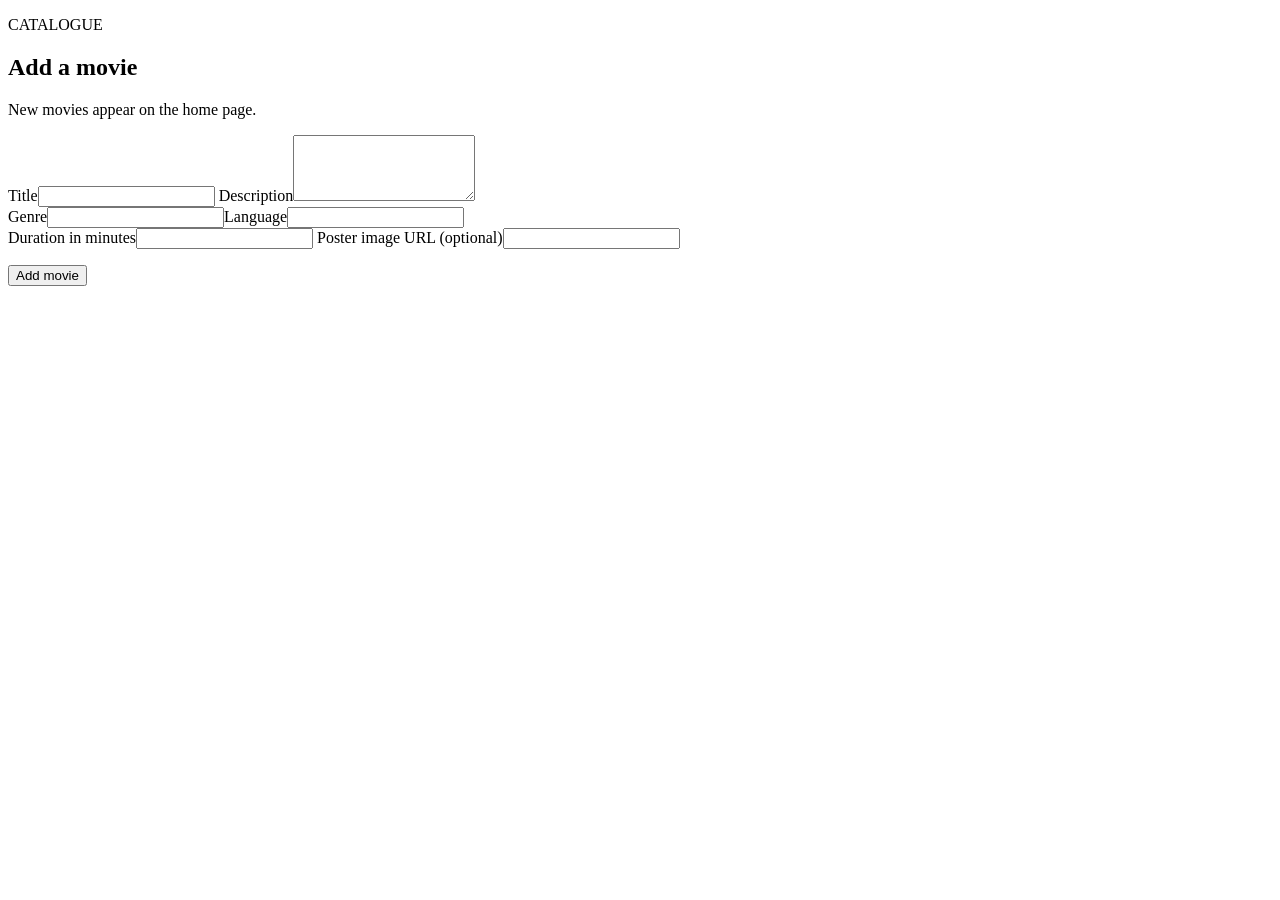
==== src/main/resources/templates/admin.html @ 6f13d6ea "Build movie reservation system prototype" ====
<!DOCTYPE html>
<html lang="en" xmlns:th="http://www.thymeleaf.org">
<head><meta charset="UTF-8"><meta name="viewport" content="width=device-width, initial-scale=1">
    <title>Admin | ReelReserve</title><link rel="stylesheet" href="/css/styles.css"></head>
<body data-page="admin"><div th:replace="~{fragments/nav :: navigation}"></div>
<main class="container narrow"><section class="form-card"><p class="eyebrow">CATALOGUE</p><h1>Add a movie</h1><p class="muted">New movies appear on the home page.</p>
    <form id="movie-form"><label>Title<input name="title" maxlength="200" required></label>
        <label>Description<textarea name="description" rows="4" required></textarea></label>
        <div class="form-grid"><label>Genre<input name="genre" maxlength="100" required></label><label>Language<input name="language" maxlength="80" required></label></div>
        <label>Duration in minutes<input name="durationMinutes" type="number" min="1" required></label>
        <label>Poster image URL <span class="muted">(optional)</span><input name="posterUrl" type="url" maxlength="1000"></label>
        <p id="form-message" class="form-message" role="alert"></p><button class="button" type="submit">Add movie</button></form>
</section></main><script src="/js/app.js" defer></script></body></html>
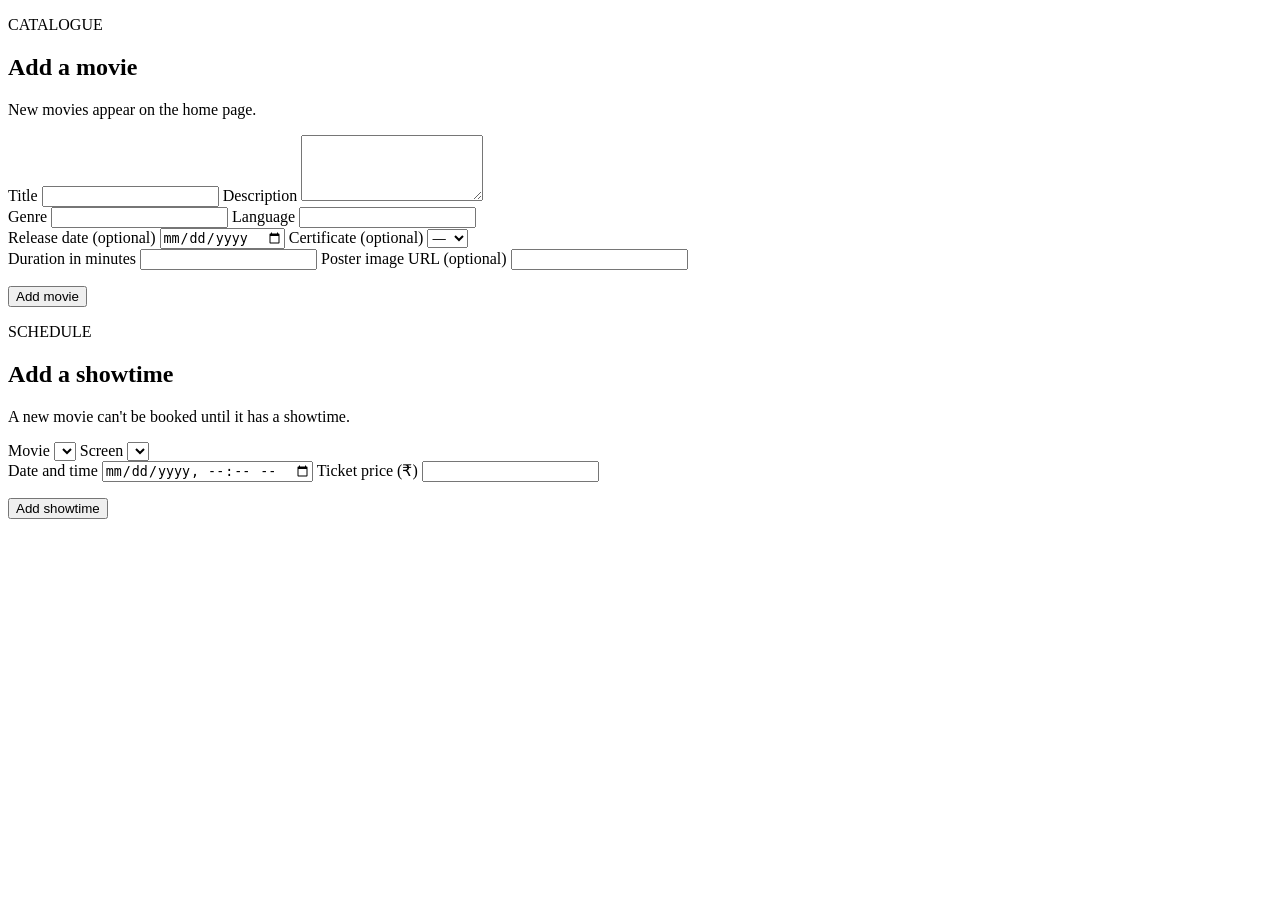
==== commit 4e0bcbbe: "added admin page" ====
--- a/src/main/resources/templates/admin.html
+++ b/src/main/resources/templates/admin.html
@@ -1,13 +1,123 @@
 <!DOCTYPE html>
 <html lang="en" xmlns:th="http://www.thymeleaf.org">
-<head><meta charset="UTF-8"><meta name="viewport" content="width=device-width, initial-scale=1">
-    <title>Admin | ReelReserve</title><link rel="stylesheet" href="/css/styles.css"></head>
-<body data-page="admin"><div th:replace="~{fragments/nav :: navigation}"></div>
-<main class="container narrow"><section class="form-card"><p class="eyebrow">CATALOGUE</p><h1>Add a movie</h1><p class="muted">New movies appear on the home page.</p>
-    <form id="movie-form"><label>Title<input name="title" maxlength="200" required></label>
-        <label>Description<textarea name="description" rows="4" required></textarea></label>
-        <div class="form-grid"><label>Genre<input name="genre" maxlength="100" required></label><label>Language<input name="language" maxlength="80" required></label></div>
-        <label>Duration in minutes<input name="durationMinutes" type="number" min="1" required></label>
-        <label>Poster image URL <span class="muted">(optional)</span><input name="posterUrl" type="url" maxlength="1000"></label>
-        <p id="form-message" class="form-message" role="alert"></p><button class="button" type="submit">Add movie</button></form>
-</section></main><script src="/js/app.js" defer></script></body></html>
+
+<head>
+    <meta charset="UTF-8">
+    <meta name="viewport" content="width=device-width, initial-scale=1">
+    <title>Admin | ReelReserve</title>
+    <link rel="stylesheet" href="/css/styles.css">
+</head>
+
+<body data-page="admin">
+    <div th:replace="~{fragments/nav :: navigation}"></div>
+
+    <main class="container narrow">
+
+        <!-- Add Movie Section -->
+        <section class="form-card">
+            <p class="eyebrow">CATALOGUE</p>
+            <h1>Add a movie</h1>
+            <p class="muted">New movies appear on the home page.</p>
+
+            <form id="movie-form">
+                <label>
+                    Title
+                    <input name="title" maxlength="200" required>
+                </label>
+
+                <label>
+                    Description
+                    <textarea name="description" rows="4" required></textarea>
+                </label>
+
+                <div class="form-grid">
+                    <label>
+                        Genre
+                        <input name="genre" maxlength="100" required>
+                    </label>
+
+                    <label>
+                        Language
+                        <input name="language" maxlength="80" required>
+                    </label>
+                </div>
+
+                <div class="form-grid">
+                    <label>
+                        Release date
+                        <span class="muted">(optional)</span>
+                        <input name="releaseDate" type="date">
+                    </label>
+
+                    <label>
+                        Certificate
+                        <span class="muted">(optional)</span>
+                        <select name="certificate">
+                            <option value="">—</option>
+                            <option>U</option>
+                            <option>UA</option>
+                            <option>A</option>
+                        </select>
+                    </label>
+                </div>
+
+                <label>
+                    Duration in minutes
+                    <input name="durationMinutes" type="number" min="1" required>
+                </label>
+
+                <label>
+                    Poster image URL
+                    <span class="muted">(optional)</span>
+                    <input name="posterUrl" type="url" maxlength="1000">
+                </label>
+
+                <p id="form-message" class="form-message" role="alert"></p>
+
+                <button class="button" type="submit">Add movie</button>
+            </form>
+        </section>
+
+        <!-- Add Showtime Section -->
+        <section class="form-card">
+            <p class="eyebrow">SCHEDULE</p>
+            <h1>Add a showtime</h1>
+            <p class="muted">
+                A new movie can't be booked until it has a showtime.
+            </p>
+
+            <form id="show-form">
+                <label>
+                    Movie
+                    <select name="movieId" required></select>
+                </label>
+
+                <label>
+                    Screen
+                    <select name="screenId" required></select>
+                </label>
+
+                <div class="form-grid">
+                    <label>
+                        Date and time
+                        <input name="showTime" type="datetime-local" required>
+                    </label>
+
+                    <label>
+                        Ticket price (₹)
+                        <input name="price" type="number" min="1" step="0.01" required>
+                    </label>
+                </div>
+
+                <p id="show-message" class="form-message" role="alert"></p>
+
+                <button class="button" type="submit">Add showtime</button>
+            </form>
+        </section>
+
+    </main>
+
+    <script src="/js/app.js" defer></script>
+</body>
+
+</html>
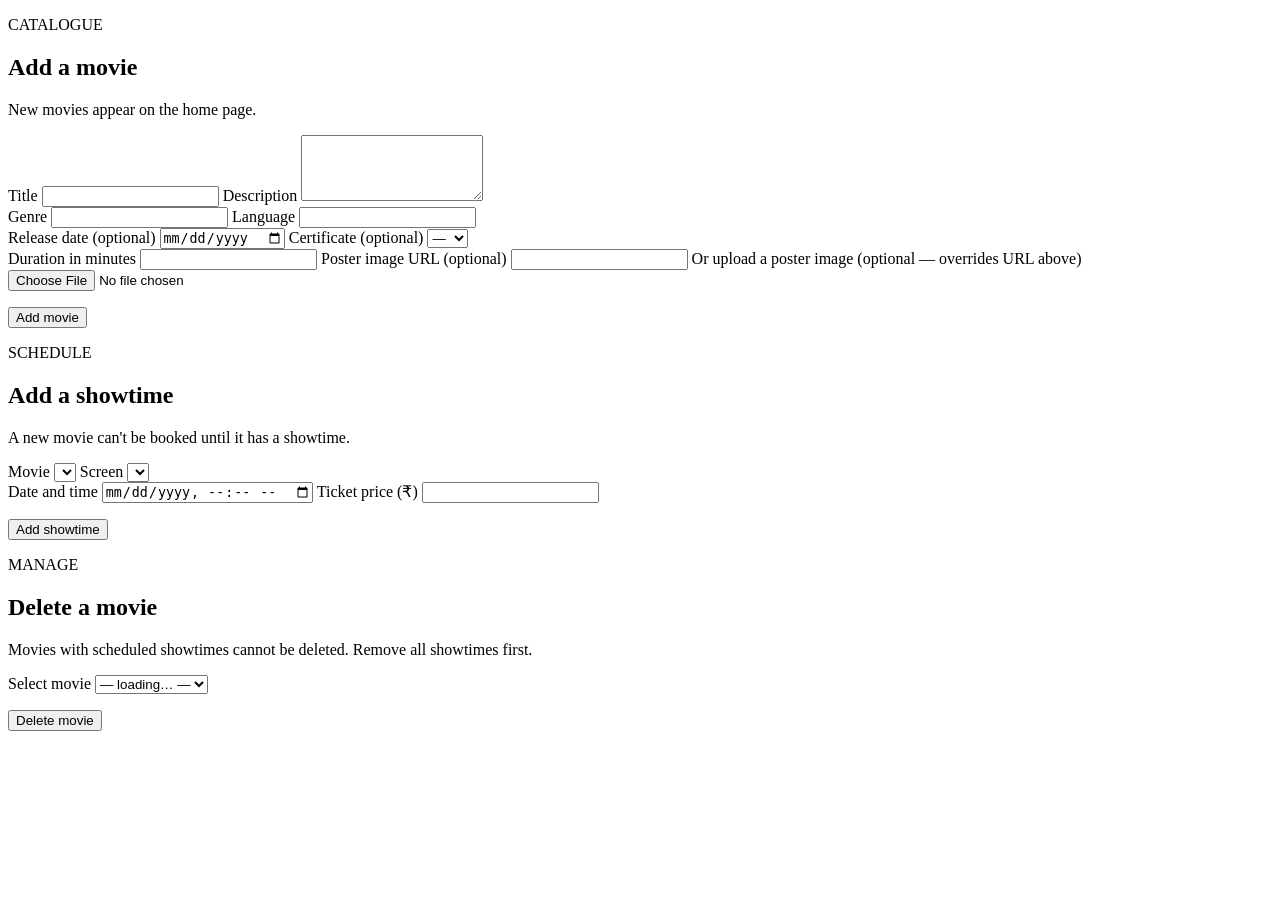
==== commit 4d168c45: "Feat: session warning banner, poster upload, delete movie section - Movie.posterUrl: column type -> " ====
--- a/src/main/resources/templates/admin.html
+++ b/src/main/resources/templates/admin.html
@@ -4,7 +4,7 @@
 <head>
     <meta charset="UTF-8">
     <meta name="viewport" content="width=device-width, initial-scale=1">
-    <title>Admin | ReelReserve</title>
+    <title>Admin | CHALCHITRA</title>
     <link rel="stylesheet" href="/css/styles.css">
 </head>
 
@@ -12,6 +12,12 @@
     <div th:replace="~{fragments/nav :: navigation}"></div>
 
     <main class="container narrow">
+
+        <!-- Session warning banner -->
+        <div class="admin-session-banner" id="admin-session-banner" hidden>
+            <span>⚠️ You are logged in as <strong id="admin-banner-email"></strong>. Logging in here shares your browser session — opening this in a tab where a customer is logged in will end that session.</span>
+            <button class="button button-secondary button-small" id="admin-exit-btn" type="button">Exit admin &amp; go to home</button>
+        </div>
 
         <!-- Add Movie Section -->
         <section class="form-card">
@@ -69,8 +75,15 @@
                 <label>
                     Poster image URL
                     <span class="muted">(optional)</span>
-                    <input name="posterUrl" type="url" maxlength="1000">
+                    <input name="posterUrl" type="url" id="poster-url-input" autocomplete="off">
                 </label>
+
+                <label>
+                    Or upload a poster image
+                    <span class="muted">(optional — overrides URL above)</span>
+                    <input id="poster-file-input" type="file" accept="image/jpeg,image/png,image/webp,image/gif">
+                </label>
+                <small class="muted" id="poster-file-hint"></small>
 
                 <p id="form-message" class="form-message" role="alert"></p>
 
@@ -115,6 +128,26 @@
             </form>
         </section>
 
+        <!-- Delete Movie Section -->
+        <section class="form-card">
+            <p class="eyebrow">MANAGE</p>
+            <h1>Delete a movie</h1>
+            <p class="muted">Movies with scheduled showtimes cannot be deleted. Remove all showtimes first.</p>
+
+            <form id="delete-movie-form">
+                <label>
+                    Select movie
+                    <select name="movieId" id="delete-movie-select" required>
+                        <option value="">— loading… —</option>
+                    </select>
+                </label>
+
+                <p id="delete-message" class="form-message" role="alert"></p>
+
+                <button class="button button-danger" type="submit">Delete movie</button>
+            </form>
+        </section>
+
     </main>
 
     <script src="/js/app.js" defer></script>
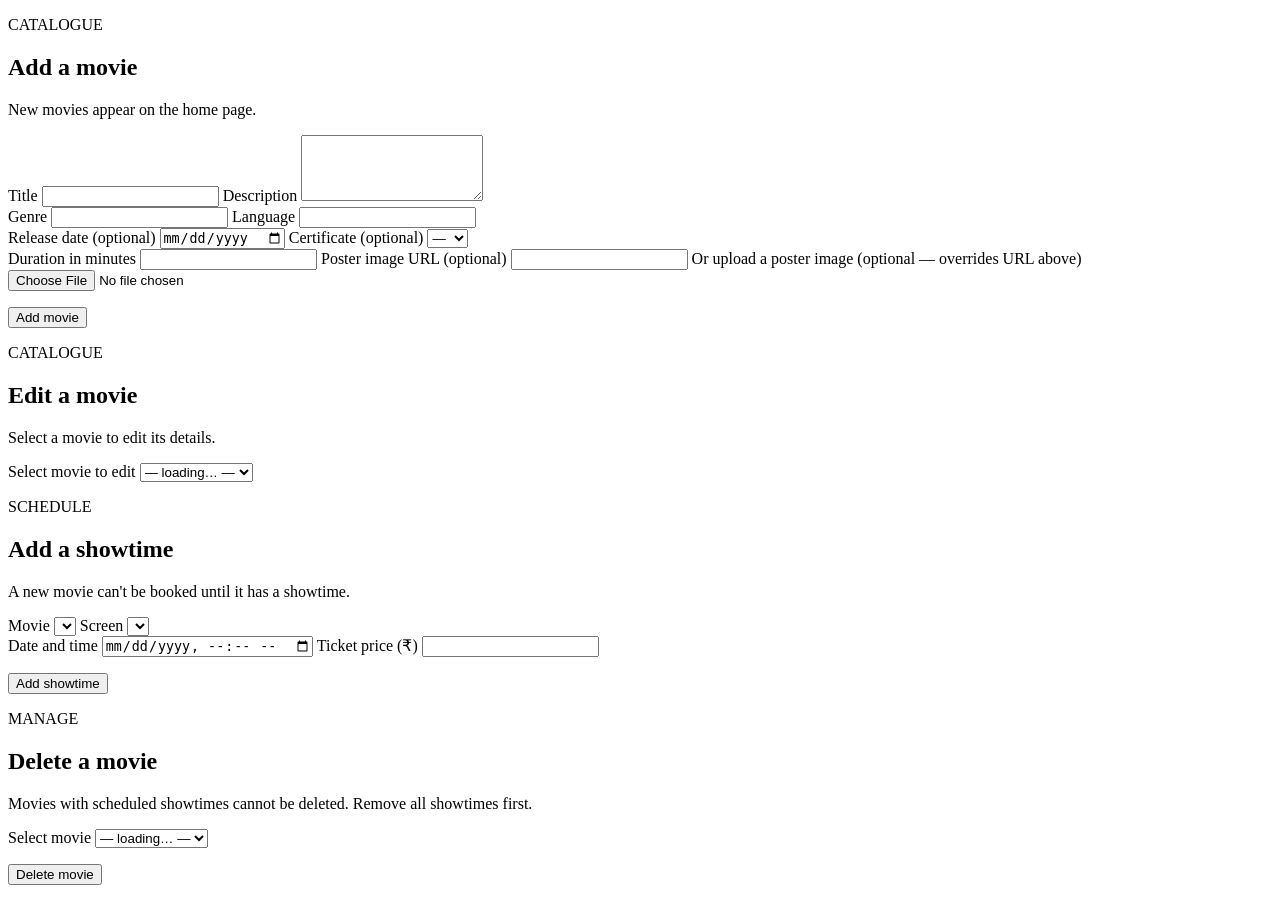
==== commit 1d445d3f: "Feat: Edit movie section on admin page - admin.html: new 'Edit a movie' section with full field pre-" ====
--- a/src/main/resources/templates/admin.html
+++ b/src/main/resources/templates/admin.html
@@ -91,6 +91,94 @@
             </form>
         </section>
 
+        <!-- Edit Movie Section -->
+        <section class="form-card">
+            <p class="eyebrow">CATALOGUE</p>
+            <h1>Edit a movie</h1>
+            <p class="muted">Select a movie to edit its details.</p>
+
+            <form id="edit-movie-form">
+                <label>
+                    Select movie to edit
+                    <select id="edit-movie-select" required>
+                        <option value="">— loading… —</option>
+                    </select>
+                </label>
+
+                <div id="edit-movie-fields" hidden>
+
+                    <div class="edit-poster-preview-row">
+                        <img id="edit-poster-preview" class="edit-poster-preview" src="" alt="Current poster" hidden>
+                        <span class="muted" id="edit-poster-preview-label"></span>
+                    </div>
+
+                    <label>
+                        Title
+                        <input id="edit-title" name="title" maxlength="200" required>
+                    </label>
+
+                    <label>
+                        Description
+                        <textarea id="edit-description" name="description" rows="4" required></textarea>
+                    </label>
+
+                    <div class="form-grid">
+                        <label>
+                            Genre
+                            <input id="edit-genre" name="genre" maxlength="100" required>
+                        </label>
+                        <label>
+                            Language
+                            <input id="edit-language" name="language" maxlength="80" required>
+                        </label>
+                    </div>
+
+                    <div class="form-grid">
+                        <label>
+                            Release date
+                            <span class="muted">(optional)</span>
+                            <input id="edit-releaseDate" name="releaseDate" type="date">
+                        </label>
+                        <label>
+                            Certificate
+                            <span class="muted">(optional)</span>
+                            <select id="edit-certificate" name="certificate">
+                                <option value="">—</option>
+                                <option>U</option>
+                                <option>UA</option>
+                                <option>A</option>
+                            </select>
+                        </label>
+                    </div>
+
+                    <label>
+                        Duration in minutes
+                        <input id="edit-durationMinutes" name="durationMinutes" type="number" min="1" required>
+                    </label>
+
+                    <label>
+                        Poster image URL
+                        <span class="muted">(optional)</span>
+                        <input id="edit-poster-url-input" name="posterUrl" type="url" autocomplete="off">
+                    </label>
+
+                    <label>
+                        Or upload a new poster image
+                        <span class="muted">(optional — overrides URL above)</span>
+                        <input id="edit-poster-file-input" type="file" accept="image/jpeg,image/png,image/webp,image/gif">
+                    </label>
+                    <small class="muted" id="edit-poster-file-hint"></small>
+
+                    <p id="edit-message" class="form-message" role="alert"></p>
+
+                    <div class="button-row" style="justify-content:flex-start;gap:10px;margin-top:16px;">
+                        <button class="button" type="submit">Save changes</button>
+                        <button class="button button-secondary" type="button" id="edit-cancel-btn">Cancel</button>
+                    </div>
+                </div>
+            </form>
+        </section>
+
         <!-- Add Showtime Section -->
         <section class="form-card">
             <p class="eyebrow">SCHEDULE</p>
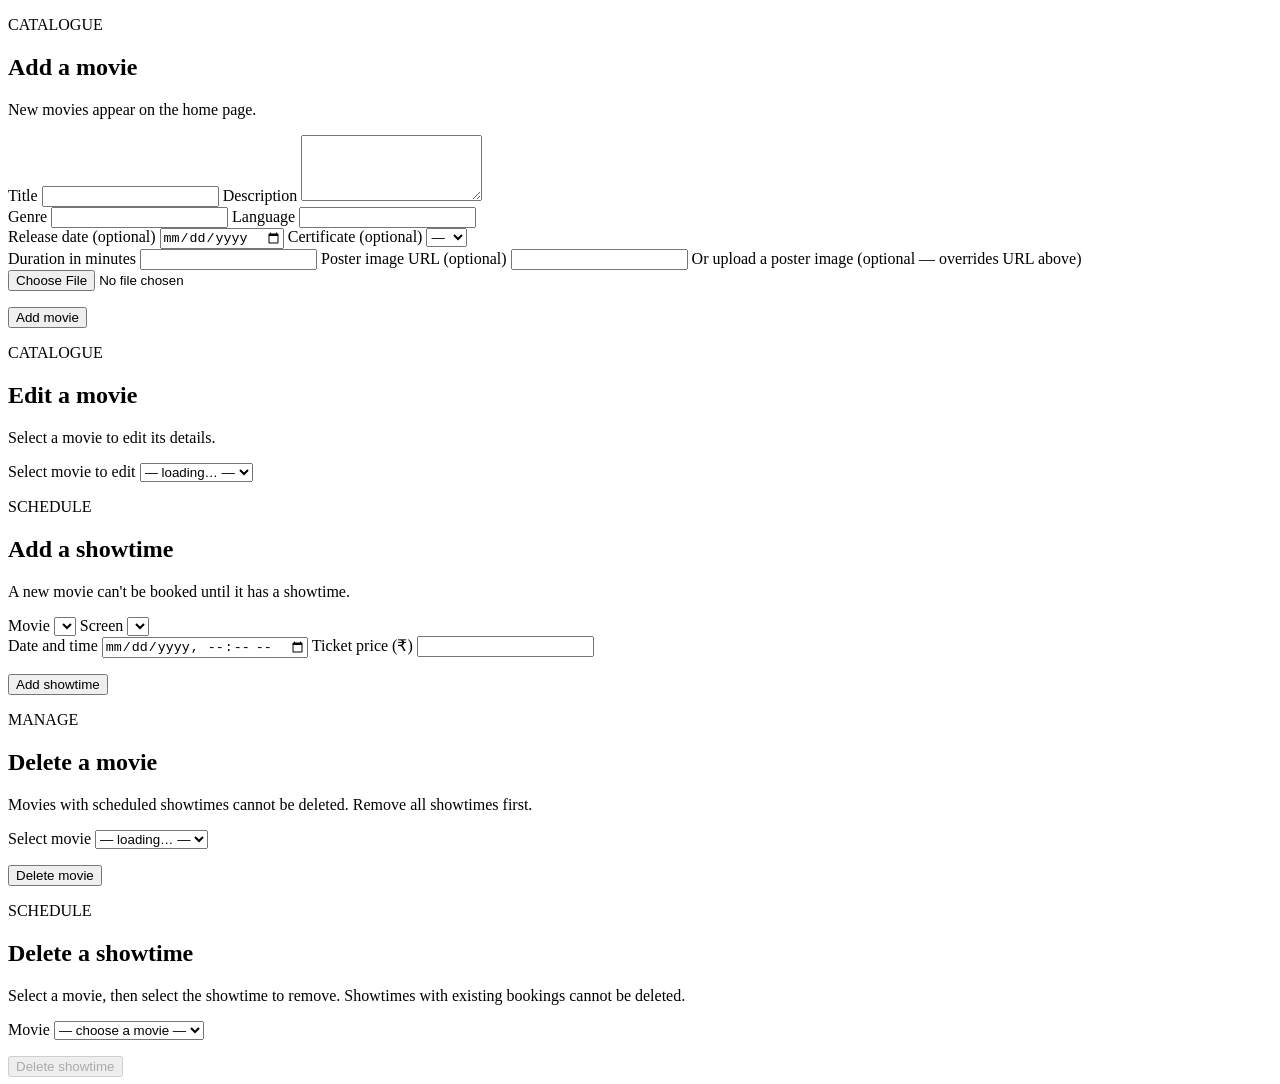
==== commit e9298c07: "Feat: Delete showtime on admin page - BookingRepository: add existsByShowId() - ShowService: inject " ====
--- a/src/main/resources/templates/admin.html
+++ b/src/main/resources/templates/admin.html
@@ -236,6 +236,33 @@
             </form>
         </section>
 
+        <!-- Delete Showtime Section -->
+        <section class="form-card">
+            <p class="eyebrow">SCHEDULE</p>
+            <h1>Delete a showtime</h1>
+            <p class="muted">Select a movie, then select the showtime to remove. Showtimes with existing bookings cannot be deleted.</p>
+
+            <form id="delete-show-form">
+                <label>
+                    Movie
+                    <select id="delete-show-movie-select">
+                        <option value="">— choose a movie —</option>
+                    </select>
+                </label>
+
+                <label id="delete-show-label" hidden>
+                    Showtime
+                    <select id="delete-show-select" required>
+                        <option value="">— choose a showtime —</option>
+                    </select>
+                </label>
+
+                <p id="delete-show-message" class="form-message" role="alert"></p>
+
+                <button class="button button-danger" type="submit" id="delete-show-btn" disabled>Delete showtime</button>
+            </form>
+        </section>
+
     </main>
 
     <script src="/js/app.js" defer></script>
